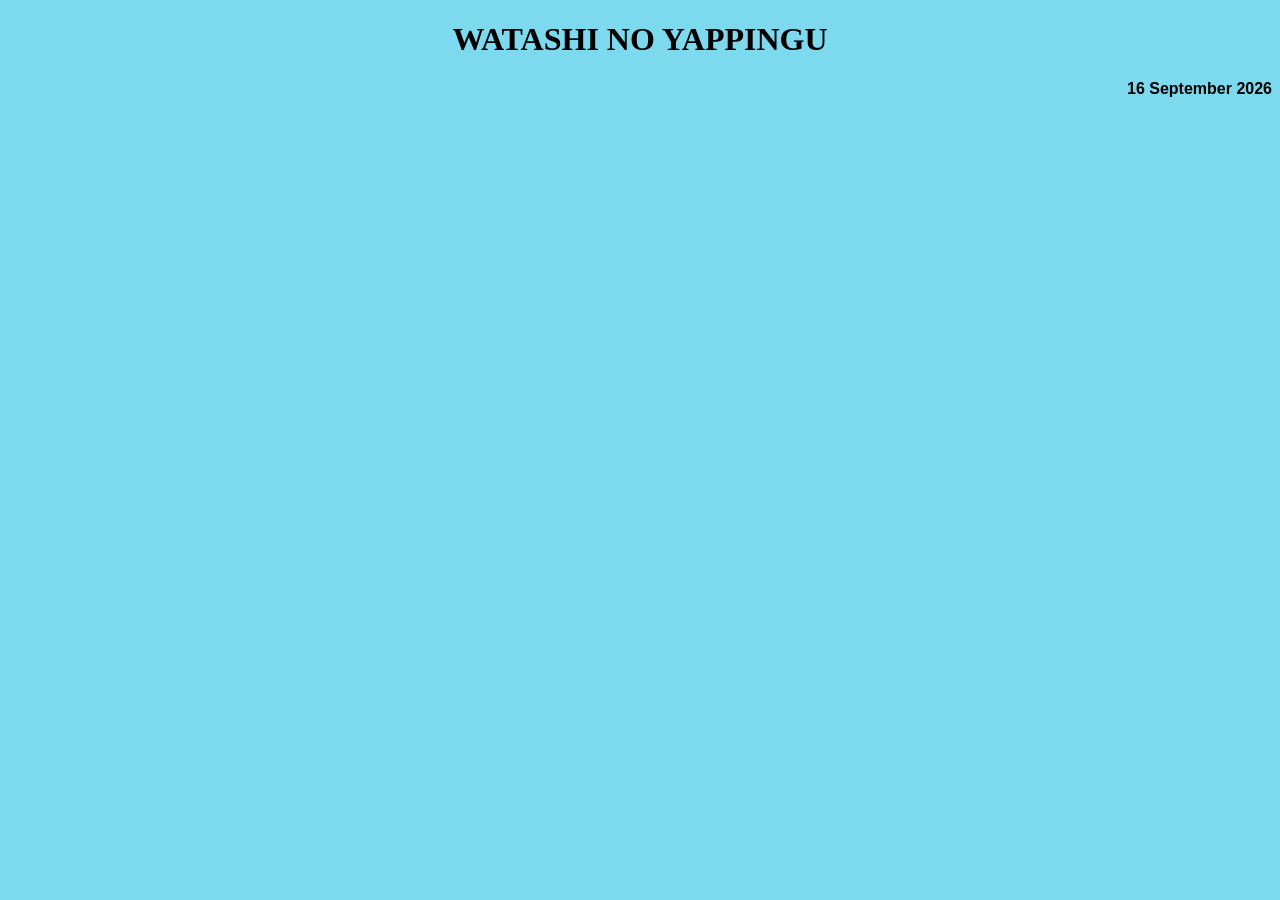
==== project_1_html/Home.html @ 646bbffe "add landing page & png" ====
<!DOCTYPE html>
<html lang="en">
<head>
    <meta charset="UTF-8">
    <meta name="viewport" content="width=device-width, initial-scale=1.0">
    <title>Home</title>

    </style>
</head>
<style>
    body {
        text-align: center;
        font-family: Georgia, sans-serif;
        margin-top: 12px;
        background-color: #7ddaee;

    }

    button {
        background-color: #4CAF50;
        color: white;
        padding: 10px 20px;
        border-radius: 10px;
        cursor: pointer;
        font-size: 16px;
    }
</style>
    <body>
        <h1 style="font-family: Georgia;">WATASHI NO YAPPINGU</h1>
        <h4 style="text-align: right; font-family: Sans-Serif;">16 September 2026</h4>
    </body>
</html>
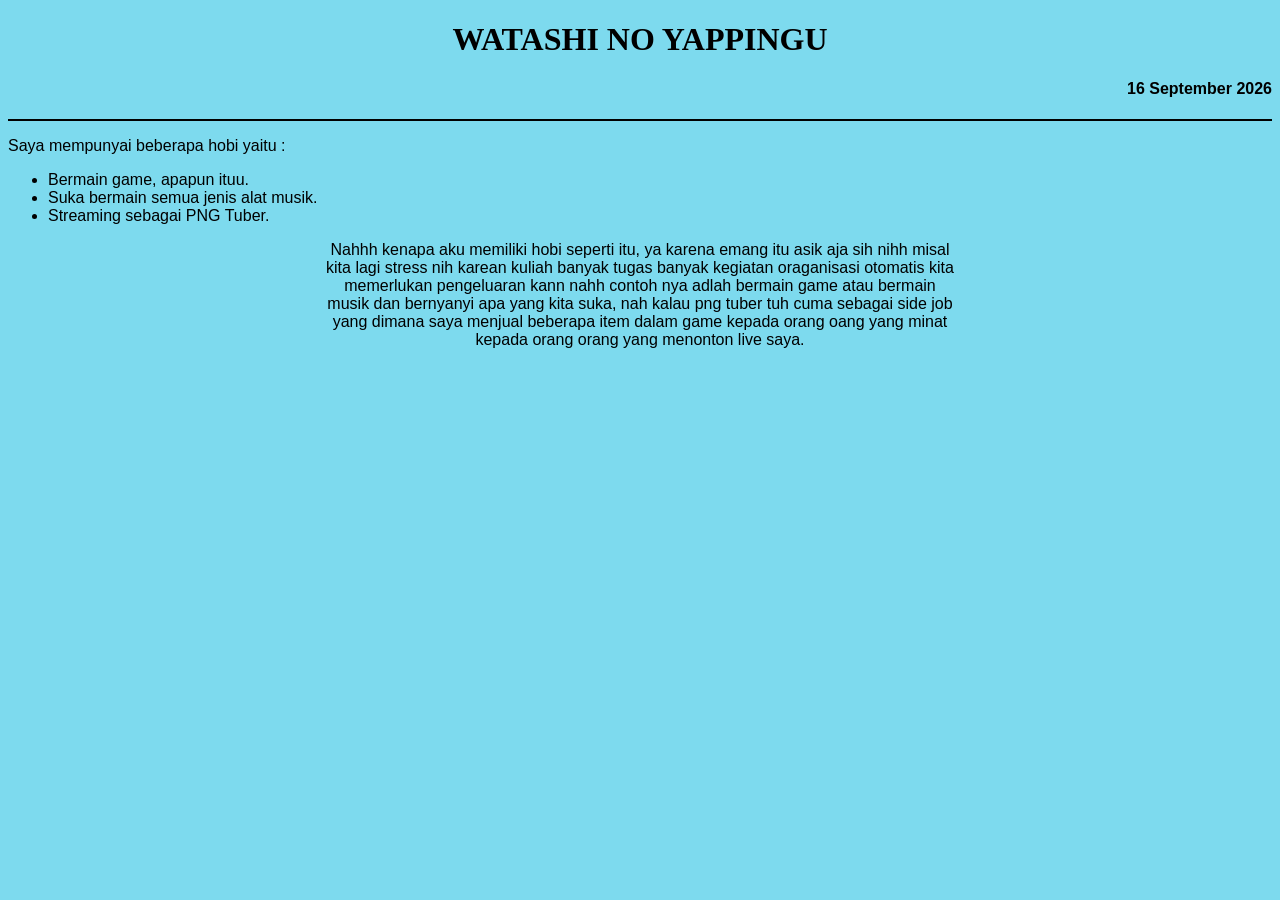
==== commit 84fedf62: "add hobi, reason, & page 2" ====
--- a/project_1_html/Home.html
+++ b/project_1_html/Home.html
@@ -28,5 +28,19 @@
     <body>
         <h1 style="font-family: Georgia;">WATASHI NO YAPPINGU</h1>
         <h4 style="text-align: right; font-family: Sans-Serif;">16 September 2026</h4>
+        <hr style="border: 1px solid black;">
+            <p style="text-align: left;">Saya mempunyai beberapa hobi yaitu : </p>
+            <ul style="text-align: left;">
+                <li>Bermain game, apapun ituu.</li>
+                <li>Suka bermain semua jenis alat musik.</li>
+                <li>Streaming sebagai PNG Tuber.</li>
+                </ul>
+            <p style="text-align: center;">Nahhh kenapa aku memiliki hobi seperti itu, ya karena emang itu asik aja sih nihh misal <br>
+            kita lagi stress nih karean kuliah banyak tugas banyak kegiatan oraganisasi otomatis kita<br>
+        memerlukan pengeluaran kann nahh contoh nya adlah bermain game atau bermain<br>
+    musik dan bernyanyi apa yang kita suka, nah kalau png tuber tuh cuma sebagai side job <br>
+yang dimana saya menjual beberapa item dalam game kepada orang oang yang minat<br>
+kepada orang orang yang menonton live saya.</p>
+
     </body>
 </html>
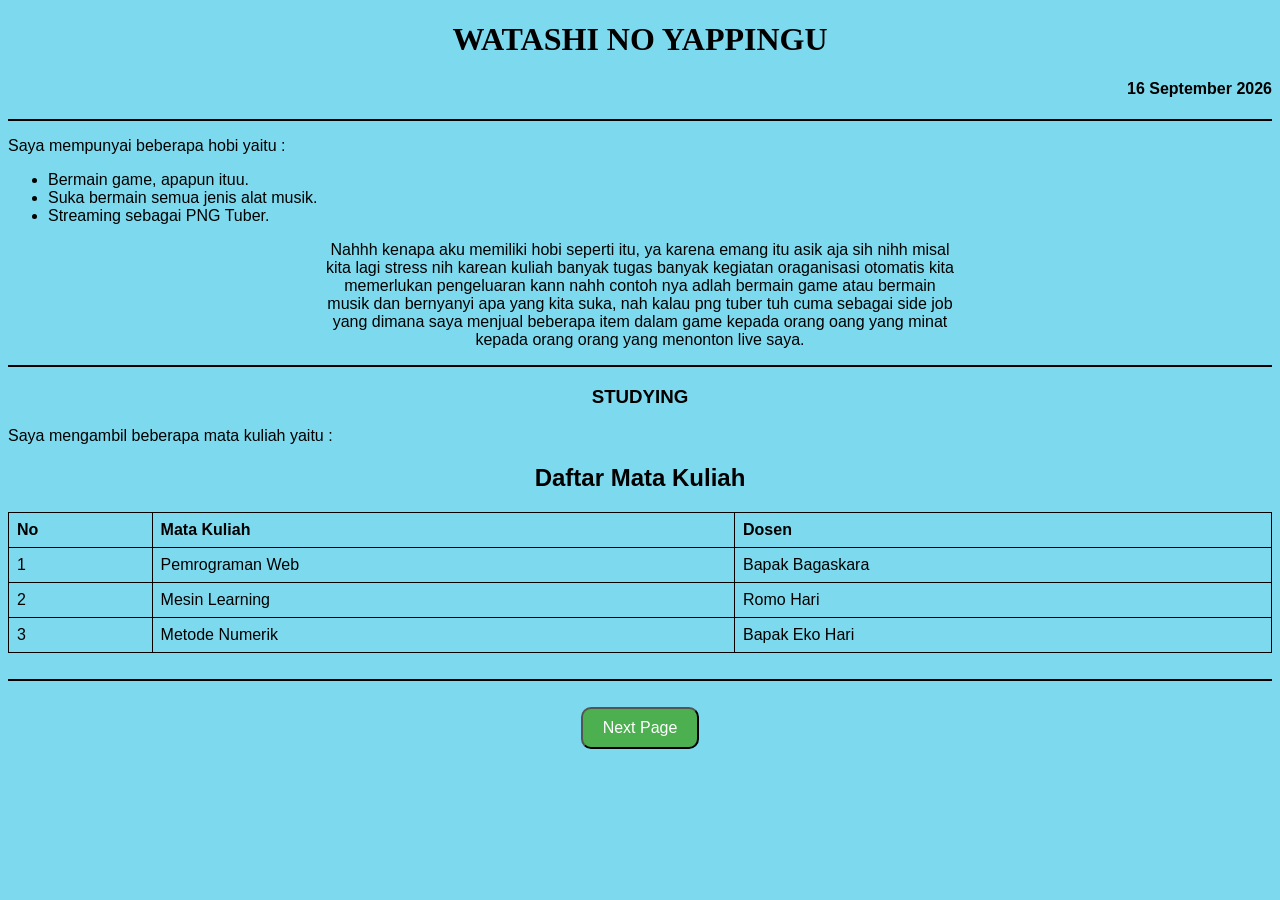
==== commit 7b27273b: "add conten on page 2" ====
--- a/project_1_html/Home.html
+++ b/project_1_html/Home.html
@@ -42,5 +42,37 @@
 yang dimana saya menjual beberapa item dalam game kepada orang oang yang minat<br>
 kepada orang orang yang menonton live saya.</p>
 
+<hr style="border: 1px solid black">
+    <h3>STUDYING</h3>
+        <P style="text-align: left;">Saya mengambil beberapa mata kuliah yaitu :</P>
+            <h2>Daftar Mata Kuliah</h2>
+            <table style="width: 100%; border-collapse: collapse; text-align: left;">
+                <tr>
+                    <th style="border: 1px solid black; padding: 8px;">No</th>
+                    <th style="border: 1px solid black; padding: 8px;">Mata Kuliah</th>
+                    <th style="border: 1px solid black; padding: 8px;">Dosen</th>
+                </tr>
+                <tr>
+                    <td style="border: 1px solid black; padding: 8px;">1</td>
+                    <td style="border: 1px solid black; padding: 8px;">Pemrograman Web</td>
+                    <td style="border: 1px solid black; padding: 8px;">Bapak Bagaskara</td>
+                </tr>
+                <tr>
+                    <td style="border: 1px solid black; padding: 8px;">2</td>
+                    <td style="border: 1px solid black; padding: 8px;">Mesin Learning</td>
+                    <td style="border: 1px solid black; padding: 8px;">Romo Hari</td>
+                </tr>
+                <tr>
+                    <td style="border: 1px solid black; padding: 8px;">3</td>
+                    <td style="border: 1px solid black; padding: 8px;">Metode Numerik</td>
+                    <td style="border: 1px solid black; padding: 8px;">Bapak Eko Hari</td>
+
+                </tr>
+            </table>
+        <br>
+    <hr style="border: 1px solid black">
+<br>
+
+    <a href="page_2.html"><button>Next Page</button></a>
     </body>
 </html>
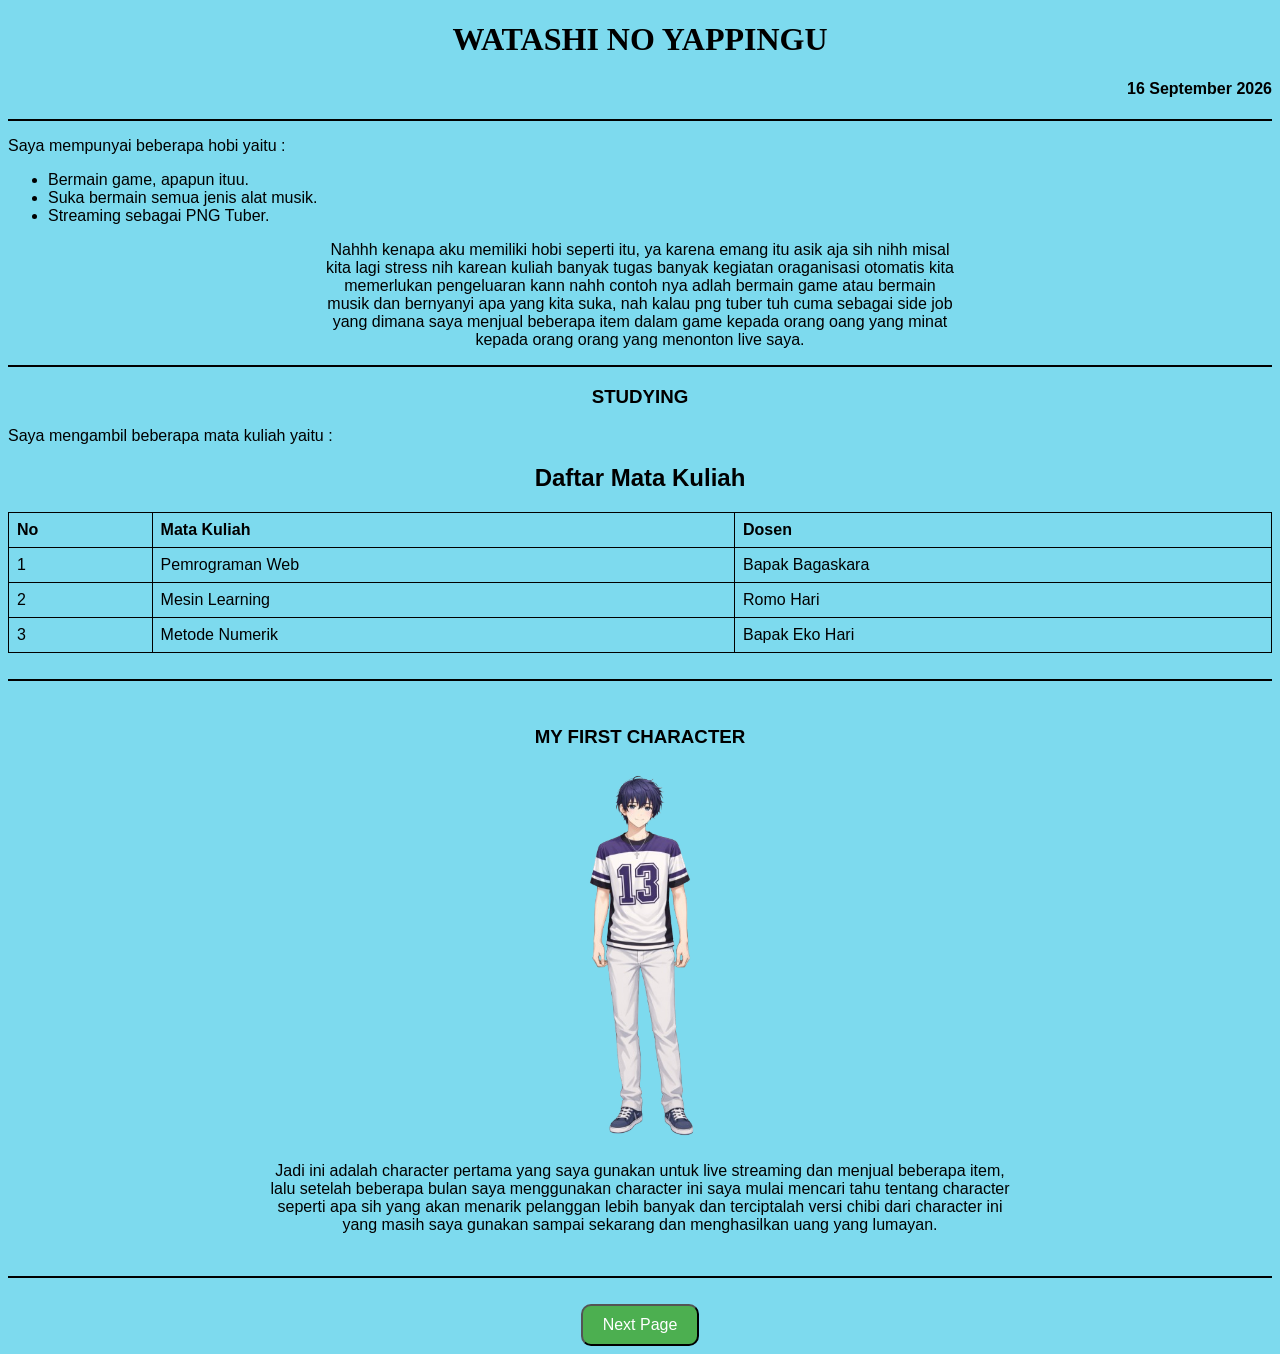
==== commit 9075fbdd: "nambahin chibi png on page 2" ====
--- a/project_1_html/Home.html
+++ b/project_1_html/Home.html
@@ -73,6 +73,18 @@
     <hr style="border: 1px solid black">
 <br>
 
+    <h3>MY FIRST CHARACTER</h3>
+        <div style="text-align: center;">  
+            <img src="../project_1_html/image/first_Char.png" alt="First Character" style="width: 250px; height: auto;">
+        </div>
+            <p style="text-align: center;">Jadi ini adalah character pertama yang saya gunakan untuk live streaming dan menjual beberapa item,<br>
+            lalu setelah beberapa bulan saya menggunakan character ini saya mulai mencari tahu tentang character <br>
+            seperti apa sih yang akan menarik pelanggan  lebih banyak dan terciptalah versi chibi dari character ini <br>
+            yang masih saya gunakan sampai sekarang dan menghasilkan uang yang lumayan.</p>
+
+<br>
+<hr style="border: 1px solid black">
+<br>
     <a href="page_2.html"><button>Next Page</button></a>
     </body>
 </html>
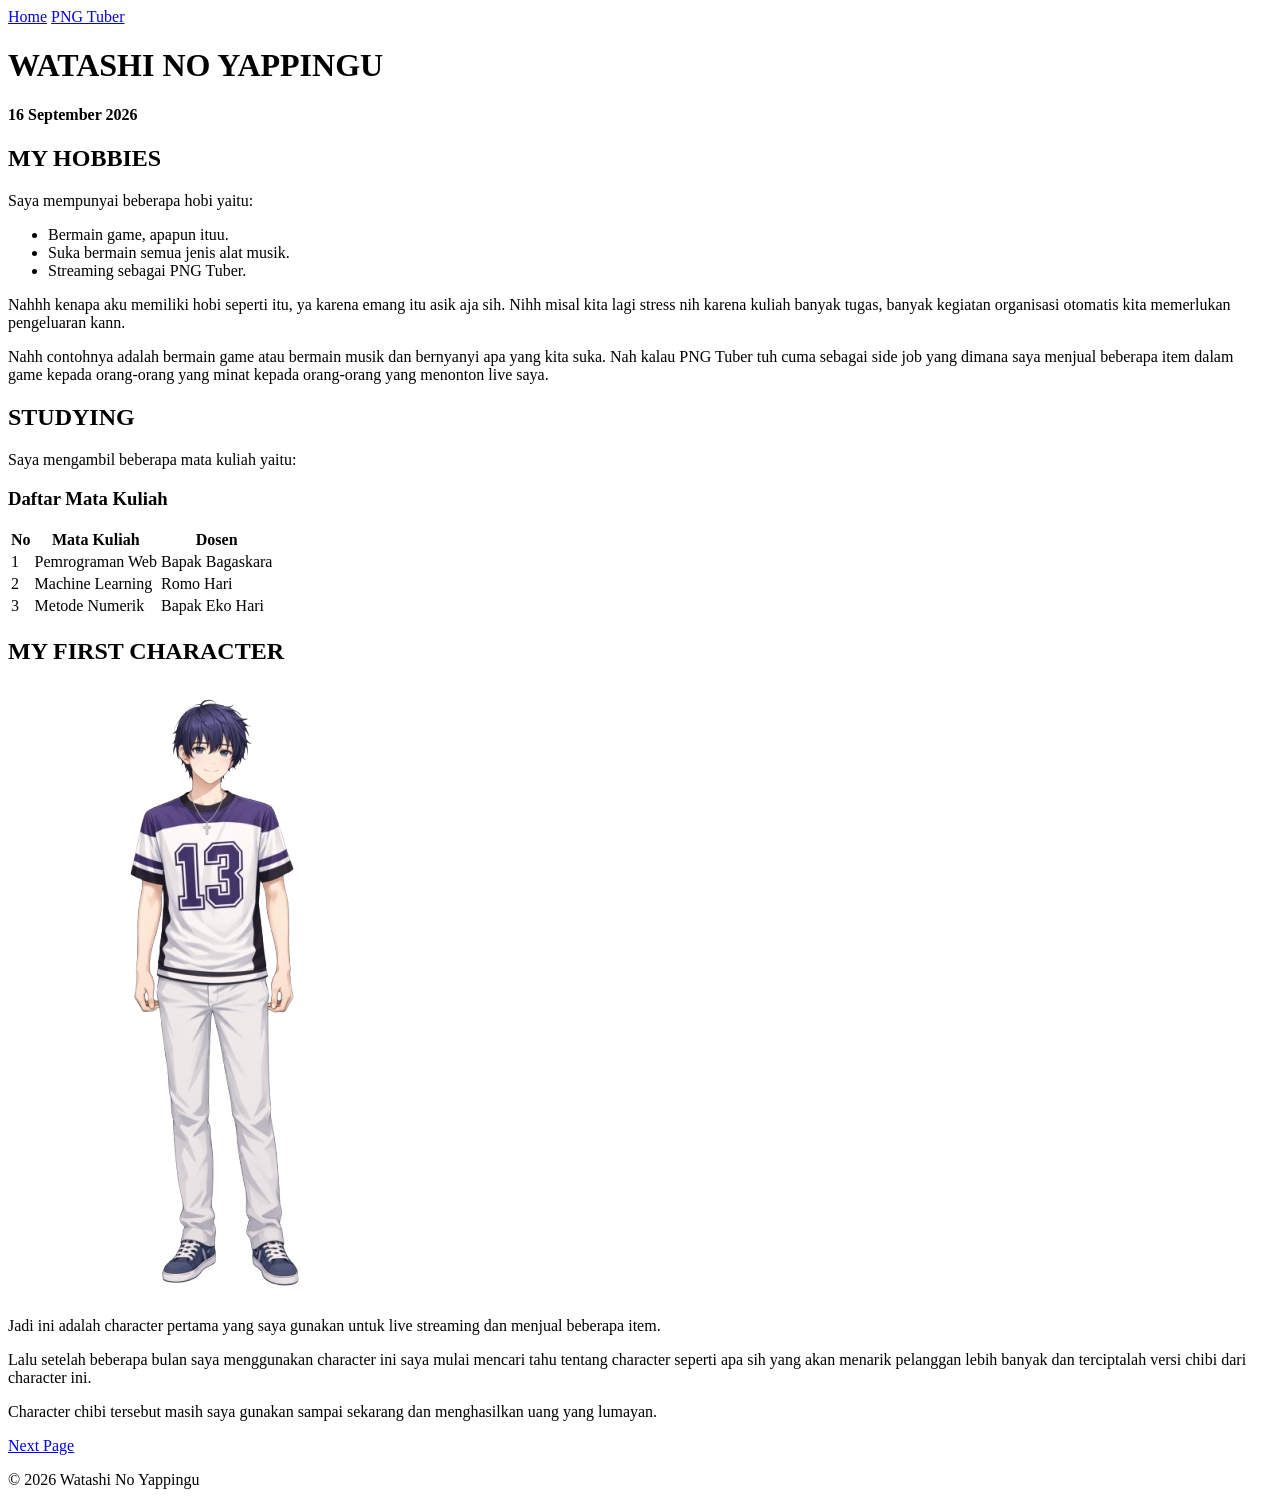
==== commit f13212bd: "merapikan code" ====
--- a/project_1_html/Home.html
+++ b/project_1_html/Home.html
@@ -4,87 +4,128 @@
     <meta charset="UTF-8">
     <meta name="viewport" content="width=device-width, initial-scale=1.0">
     <title>Home</title>
+    <link rel="stylesheet" href="style.css">
+</head>
 
-    </style>
-</head>
-<style>
-    body {
-        text-align: center;
-        font-family: Georgia, sans-serif;
-        margin-top: 12px;
-        background-color: #7ddaee;
+<body>
+    <nav>
+        <a href="Home.html">Home</a>
+        <a href="page_2.html">PNG Tuber</a>
+    </nav>
+    <header>
 
-    }
+        <h1>WATASHI NO YAPPINGU</h1>
 
-    button {
-        background-color: #4CAF50;
-        color: white;
-        padding: 10px 20px;
-        border-radius: 10px;
-        cursor: pointer;
-        font-size: 16px;
-    }
-</style>
-    <body>
-        <h1 style="font-family: Georgia;">WATASHI NO YAPPINGU</h1>
-        <h4 style="text-align: right; font-family: Sans-Serif;">16 September 2026</h4>
-        <hr style="border: 1px solid black;">
-            <p style="text-align: left;">Saya mempunyai beberapa hobi yaitu : </p>
-            <ul style="text-align: left;">
-                <li>Bermain game, apapun ituu.</li>
-                <li>Suka bermain semua jenis alat musik.</li>
-                <li>Streaming sebagai PNG Tuber.</li>
-                </ul>
-            <p style="text-align: center;">Nahhh kenapa aku memiliki hobi seperti itu, ya karena emang itu asik aja sih nihh misal <br>
-            kita lagi stress nih karean kuliah banyak tugas banyak kegiatan oraganisasi otomatis kita<br>
-        memerlukan pengeluaran kann nahh contoh nya adlah bermain game atau bermain<br>
-    musik dan bernyanyi apa yang kita suka, nah kalau png tuber tuh cuma sebagai side job <br>
-yang dimana saya menjual beberapa item dalam game kepada orang oang yang minat<br>
-kepada orang orang yang menonton live saya.</p>
+        <h4>16 September 2026</h4>
 
-<hr style="border: 1px solid black">
-    <h3>STUDYING</h3>
-        <P style="text-align: left;">Saya mengambil beberapa mata kuliah yaitu :</P>
-            <h2>Daftar Mata Kuliah</h2>
-            <table style="width: 100%; border-collapse: collapse; text-align: left;">
-                <tr>
-                    <th style="border: 1px solid black; padding: 8px;">No</th>
-                    <th style="border: 1px solid black; padding: 8px;">Mata Kuliah</th>
-                    <th style="border: 1px solid black; padding: 8px;">Dosen</th>
-                </tr>
-                <tr>
-                    <td style="border: 1px solid black; padding: 8px;">1</td>
-                    <td style="border: 1px solid black; padding: 8px;">Pemrograman Web</td>
-                    <td style="border: 1px solid black; padding: 8px;">Bapak Bagaskara</td>
-                </tr>
-                <tr>
-                    <td style="border: 1px solid black; padding: 8px;">2</td>
-                    <td style="border: 1px solid black; padding: 8px;">Mesin Learning</td>
-                    <td style="border: 1px solid black; padding: 8px;">Romo Hari</td>
-                </tr>
-                <tr>
-                    <td style="border: 1px solid black; padding: 8px;">3</td>
-                    <td style="border: 1px solid black; padding: 8px;">Metode Numerik</td>
-                    <td style="border: 1px solid black; padding: 8px;">Bapak Eko Hari</td>
+    </header>
+    <main>
+        <section class="content-section">
+            <h2>MY HOBBIES</h2>
+            <p class="left-text">
+                Saya mempunyai beberapa hobi yaitu:
+            </p>
+            <ul class="hobby-list">
+                <li>
+                    Bermain game, apapun ituu.
+                </li>
+                <li>
+                    Suka bermain semua jenis alat musik.
+                </li>
+                <li>
+                    Streaming sebagai PNG Tuber.
+                </li>
+            </ul>
 
-                </tr>
-            </table>
-        <br>
-    <hr style="border: 1px solid black">
-<br>
+            <div class="text-card">
 
-    <h3>MY FIRST CHARACTER</h3>
-        <div style="text-align: center;">  
-            <img src="../project_1_html/image/first_Char.png" alt="First Character" style="width: 250px; height: auto;">
+                <p>
+                    Nahhh kenapa aku memiliki hobi seperti itu, ya karena emang
+                    itu asik aja sih. Nihh misal kita lagi stress nih karena
+                    kuliah banyak tugas, banyak kegiatan organisasi otomatis kita
+                    memerlukan pengeluaran kann.
+                </p>
+
+                <p>
+                    Nahh contohnya adalah bermain game atau bermain musik dan
+                    bernyanyi apa yang kita suka. Nah kalau PNG Tuber tuh cuma
+                    sebagai side job yang dimana saya menjual beberapa item dalam
+                    game kepada orang-orang yang minat kepada orang-orang yang
+                    menonton live saya.
+                </p>
+            </div>
+
+        </section>
+        <section class="content-section">
+            <h2>STUDYING</h2>
+            <p class="left-text">
+                Saya mengambil beberapa mata kuliah yaitu:
+            </p>
+            <h3>Daftar Mata Kuliah</h3>
+            <div class="table-container">
+                <table>
+                    <thead>
+                        <tr>
+                            <th>No</th>
+                            <th>Mata Kuliah</th>
+                            <th>Dosen</th>
+                        </tr>
+                    </thead>
+                    <tbody>
+                        <tr>
+                            <td>1</td>
+                            <td>Pemrograman Web</td>
+                            <td>Bapak Bagaskara</td>
+                        </tr>
+                        <tr>
+                            <td>2</td>
+                            <td>Machine Learning</td>
+                            <td>Romo Hari</td>
+                        </tr>
+                        <tr>
+                            <td>3</td>
+                            <td>Metode Numerik</td>
+                            <td>Bapak Eko Hari</td>
+                        </tr>
+                    </tbody>
+                </table>
+            </div>
+        </section>
+
+        <section class="content-section character-intro">
+            <h2>MY FIRST CHARACTER</h2>
+            <div class="first-character">
+                <img 
+                    src="../project_1_html/image/first_Char.png"
+                    alt="First Character">
+            </div>
+            <div class="text-card">
+                <p>
+                    Jadi ini adalah character pertama yang saya gunakan untuk
+                    live streaming dan menjual beberapa item.
+                </p>
+                <p>
+                    Lalu setelah beberapa bulan saya menggunakan character ini
+                    saya mulai mencari tahu tentang character seperti apa sih
+                    yang akan menarik pelanggan lebih banyak dan terciptalah
+                    versi chibi dari character ini.
+                </p>
+                <p>
+                    Character chibi tersebut masih saya gunakan sampai sekarang
+                    dan menghasilkan uang yang lumayan.
+                </p>
+            </div>
+        </section>
+        <div class="button-container">
+            <a href="page_2.html" class="back-button">
+                Next Page
+            </a>
         </div>
-            <p style="text-align: center;">Jadi ini adalah character pertama yang saya gunakan untuk live streaming dan menjual beberapa item,<br>
-            lalu setelah beberapa bulan saya menggunakan character ini saya mulai mencari tahu tentang character <br>
-            seperti apa sih yang akan menarik pelanggan  lebih banyak dan terciptalah versi chibi dari character ini <br>
-            yang masih saya gunakan sampai sekarang dan menghasilkan uang yang lumayan.</p>
-
-<br>
-<hr style="border: 1px solid black">
-<br>
-    <a href="page_2.html"><button>Next Page</button></a>
-    </body>
+    </main>
+    <footer>
+        <p>
+            © 2026 Watashi No Yappingu
+        </p>
+    </footer>
+</body>
 </html>
